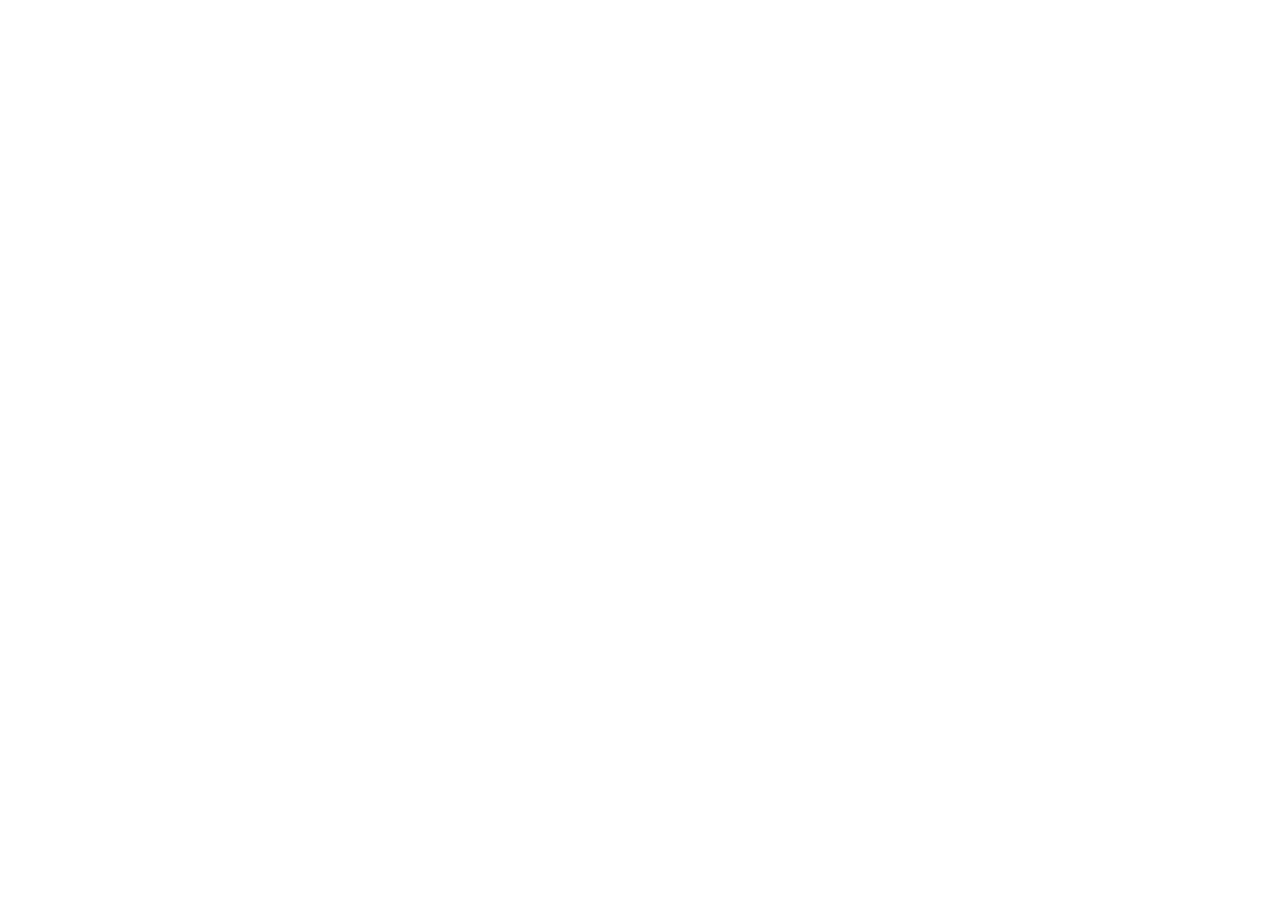
==== callback.html @ a37bfd20 "corrected background image address" ====
<!-- <!DOCTYPE html>
<html lang="en">
<head>
    <meta charset="UTF-8">
    <meta name="viewport" content="width=device-width, initial-scale=1.0">
    <title>Connecting Spotify...</title>
</head>
<body>

<p>Connecting to Spotify...</p>

<script>
    // Get everything after the #
    const hash = window.location.hash.substring(1);

    // Convert it into key/value pairs
    const params = new URLSearchParams(hash);

    // Extract the access token
    const accessToken = params.get("access_token");

    if (accessToken) {
        // Save it so the main website can use it
        localStorage.setItem("spotify_access_token", accessToken);

        // Return to the homepage
        window.location.href = "./index.html";
    } else {
        document.body.innerHTML = "<h2>Spotify authentication failed.</h2>";
    }
</script>

</body>
</html> -->
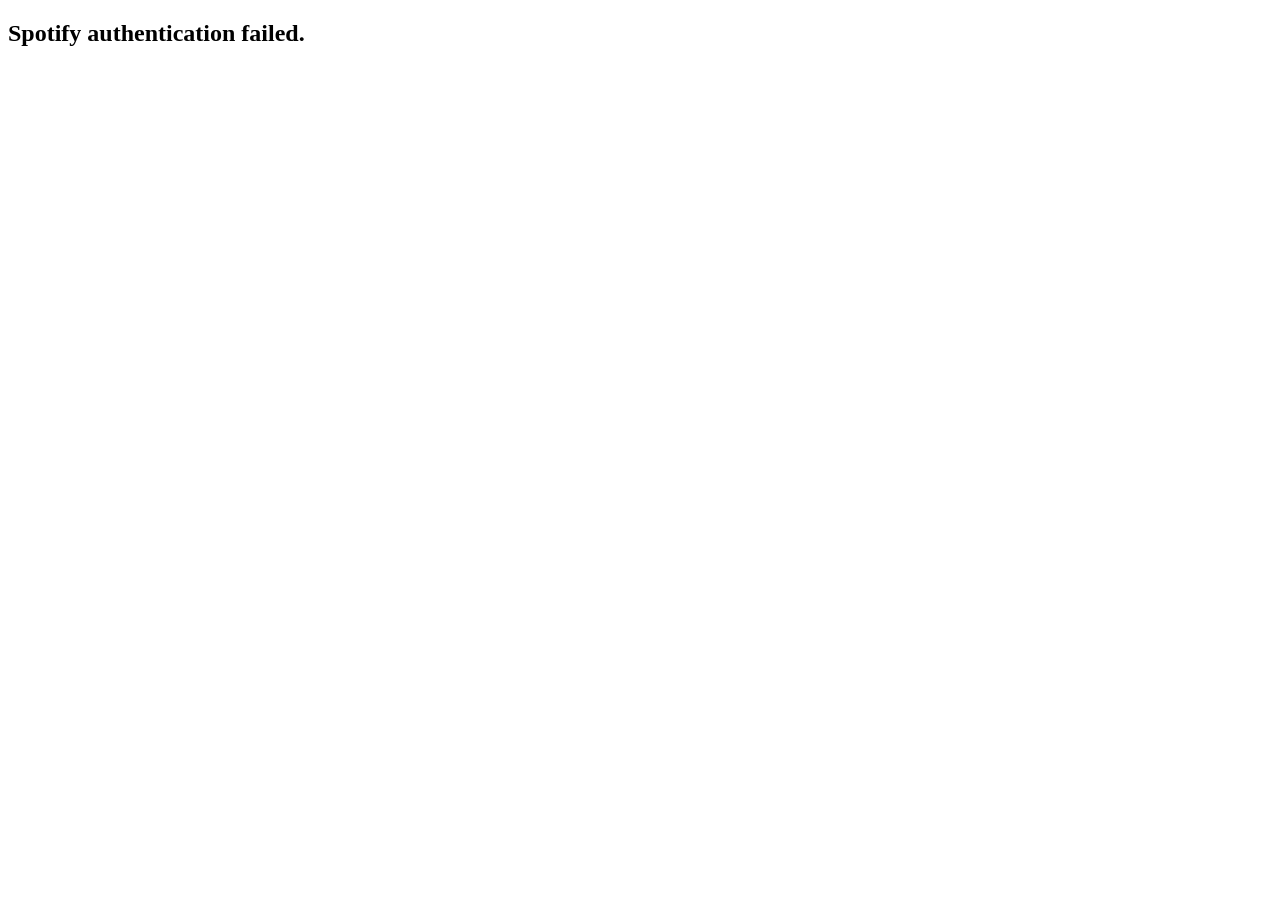
==== commit 13c986f5: "added spotify" ====
--- a/callback.html
+++ b/callback.html
@@ -1,4 +1,4 @@
-<!-- <!DOCTYPE html>
+<!DOCTYPE html>
 <html lang="en">
 <head>
     <meta charset="UTF-8">
@@ -31,4 +31,4 @@
 </script>
 
 </body>
-</html> -->+</html>
